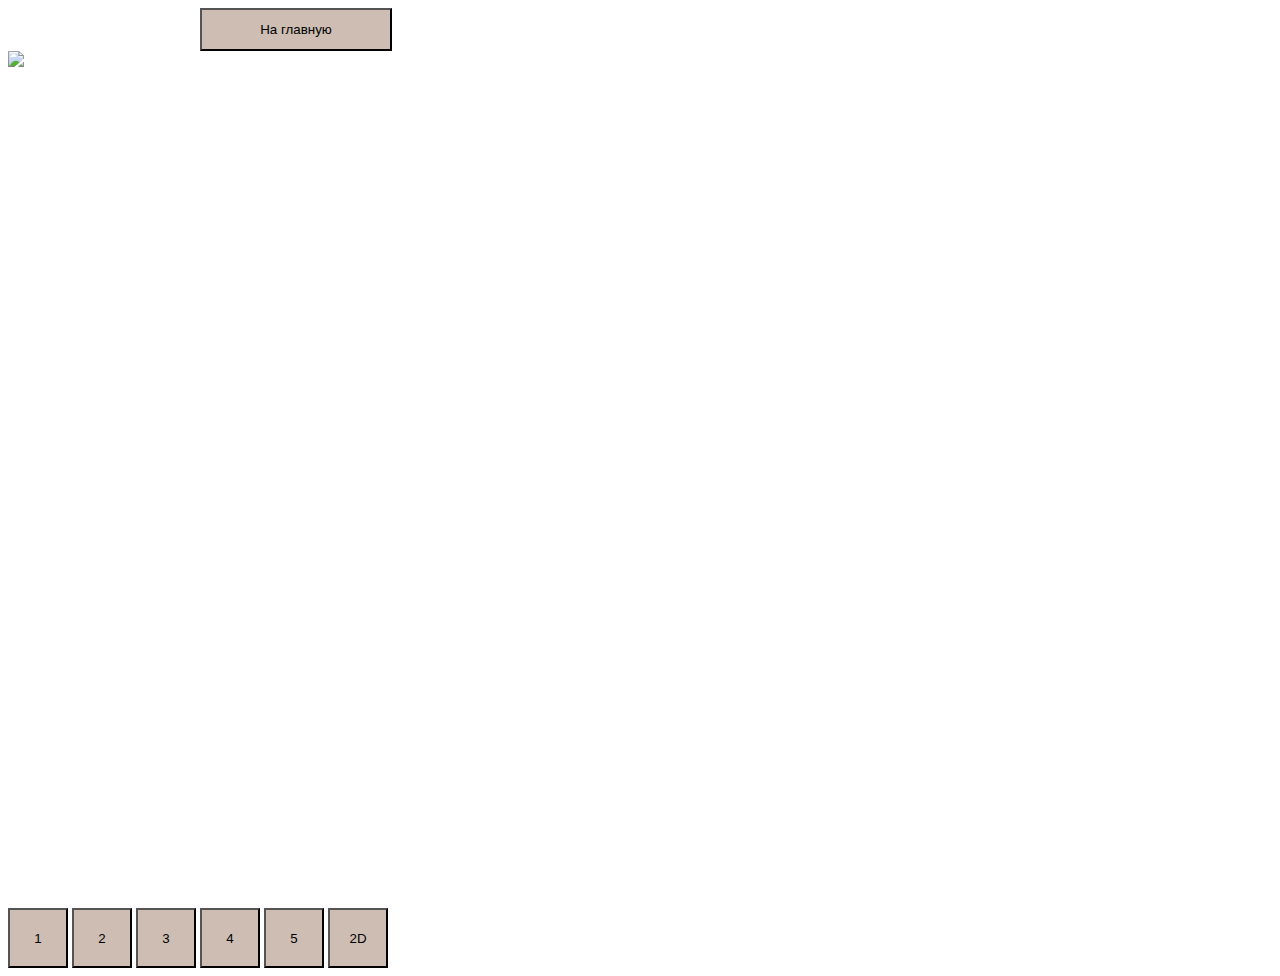
==== 2d.html @ 3081f46a "Add files via upload" ====
<!DOCTYPE html>
<html>
<head>
	<meta charset="utf-8">
	<meta name="viewport" content="width=device-width, initial-scale=1">
	<title>Injected</title>
	<link href="https://cdn.jsdelivr.net/npm/bootstrap@5.3.2/dist/css/bootstrap.min.css" rel="stylesheet" integrity="sha384-T3c6CoIi6uLrA9TneNEoa7RxnatzjcDSCmG1MXxSR1GAsXEV/Dwwykc2MPK8M2HN" crossorigin="anonymous">
	<link rel="stylesheet" type="text/css" href="style.css">
</head>
<body>
	<div class="visota-px" style="">
		<div class="bg-secondary w-100 d-flex" style="height: 8%;">
			<button onclick="location.href='https://tpykt.ru/it-park/';" class="btn my-auto rounded-3 per-main" style="background: #CDBDB2; height: 60%; width: 15%; margin-left: 15%;">
				На главную
			</button>
			<img onclick="location.href='https://tpykt.ru/it-park/';" class="position-absolute start-50 translate-middle" src="https://tpykt.ru/wp-content/uploads/2022/01/logo-2-1.svg" style="height: 6%; top: 4%;">
		</div>
		<div style="height: 92%;">
			<div class="firstf" data-site3d="2623,height=100%" style=""></div>
			<div class="secondf d-none" data-site3d="2623,height=100%"></div>
			<div class="thirdf d-none" data-site3d="2623,height=100%"></div>
			<div class="fourthf d-none" data-site3d="2623,height=100%"></div>
			<div class="fifthf d-none" data-site3d="2623,height=100%"></div>
		</div>
	</div>
	<div style="left: 95%; top: 30%;" class="position-absolute top-50 translate-middle flrs-btn">
		<button style="background: #CDBDB2; width: 60px; height: 60px;" class="btn rounded-circle">1</button>
		<button style="background: #CDBDB2; width: 60px; height: 60px;" class="btn rounded-circle my-3">2</button>
		<button style="background: #CDBDB2; width: 60px; height: 60px;" class="btn rounded-circle">3</button>
		<button style="background: #CDBDB2; width: 60px; height: 60px;" class="btn rounded-circle my-3">4</button>
		<button style="background: #CDBDB2; width: 60px; height: 60px;" class="btn rounded-circle">5</button>

		<button style="background: #CDBDB2; width: 60px; height: 60px;" class="btn rounded-3 my-5">2D</button>
	</div>

	

	<script src="script.js"></script>
</body>
</html>
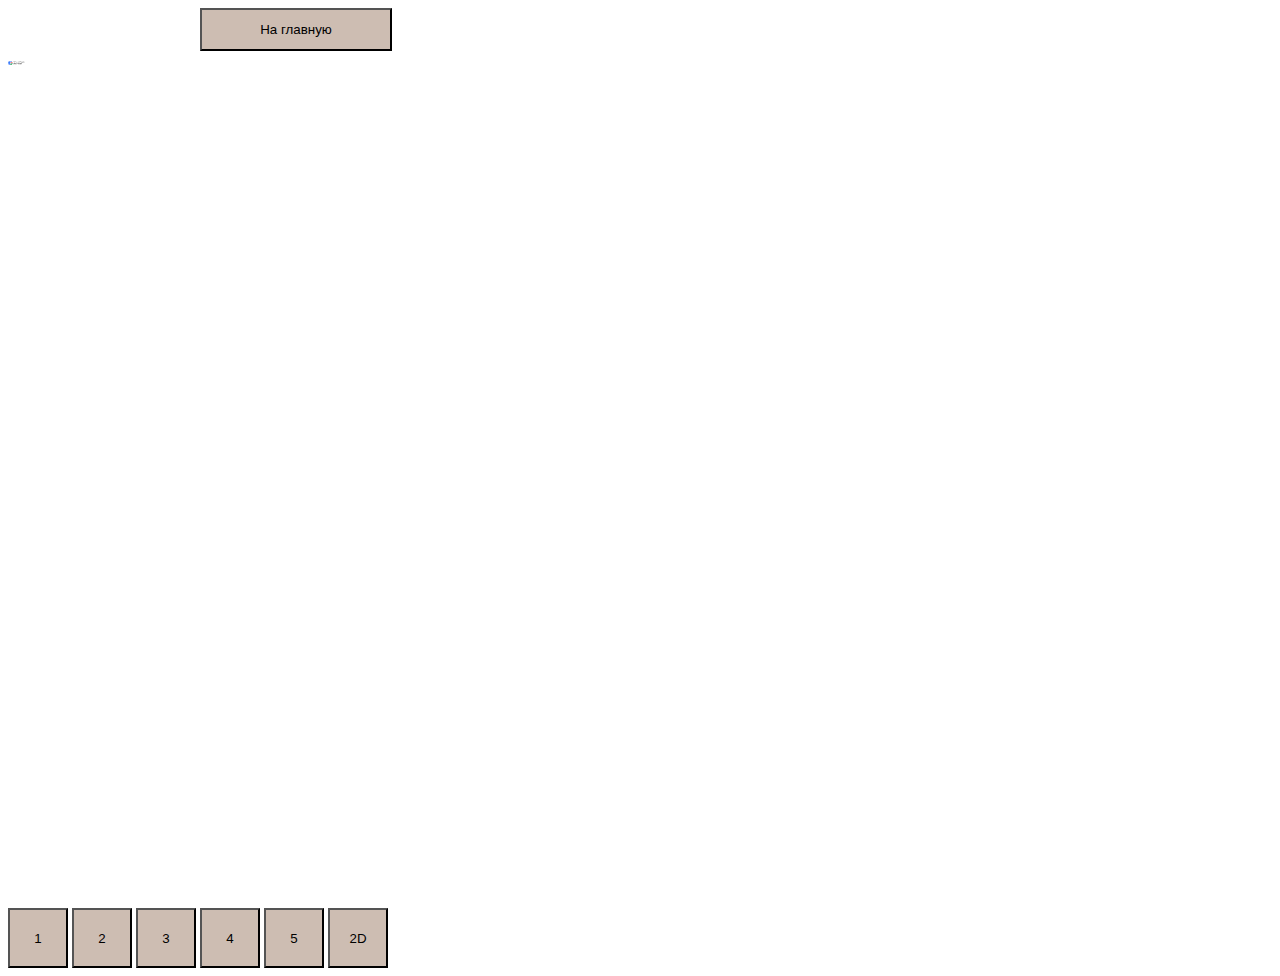
==== commit 0ef4b45d: "Add files via upload" ====
--- a/2d.html
+++ b/2d.html
@@ -13,7 +13,7 @@
 			<button onclick="location.href='https://tpykt.ru/it-park/';" class="btn my-auto rounded-3 per-main" style="background: #CDBDB2; height: 60%; width: 15%; margin-left: 15%;">
 				На главную
 			</button>
-			<img onclick="location.href='https://tpykt.ru/it-park/';" class="position-absolute start-50 translate-middle" src="https://tpykt.ru/wp-content/uploads/2022/01/logo-2-1.svg" style="height: 6%; top: 4%;">
+			<img onclick="location.href='https://tpykt.ru/it-park/';" class="position-absolute start-50 translate-middle" src="itpark.svg" style="height: 6%; top: 4%;">
 		</div>
 		<div style="height: 92%;">
 			<div class="firstf" data-site3d="2623,height=100%" style=""></div>
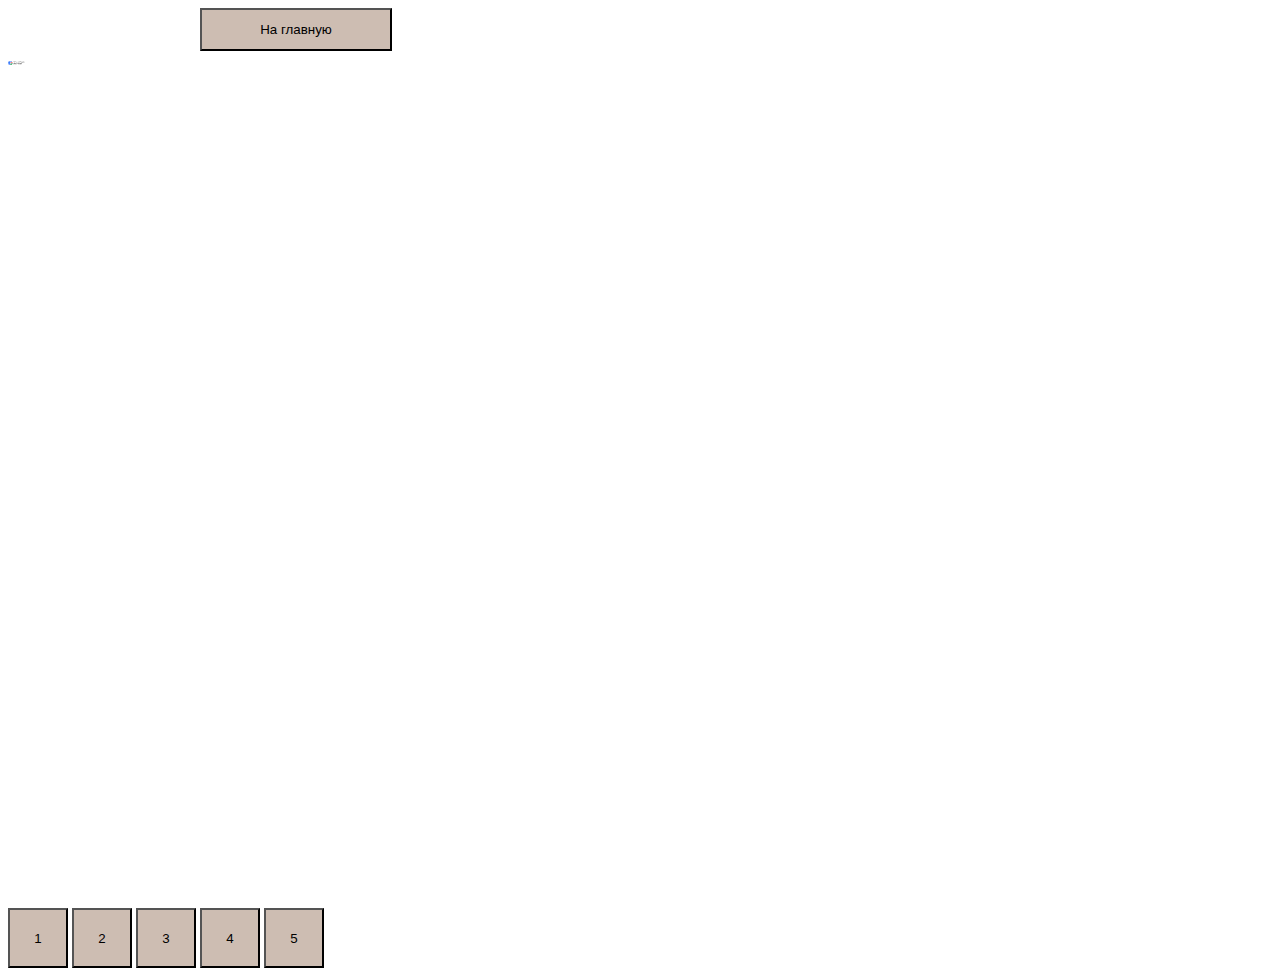
==== commit 5e76bf4b: "Add files via upload" ====
--- a/2d.html
+++ b/2d.html
@@ -29,8 +29,6 @@
 		<button style="background: #CDBDB2; width: 60px; height: 60px;" class="btn rounded-circle">3</button>
 		<button style="background: #CDBDB2; width: 60px; height: 60px;" class="btn rounded-circle my-3">4</button>
 		<button style="background: #CDBDB2; width: 60px; height: 60px;" class="btn rounded-circle">5</button>
-
-		<button style="background: #CDBDB2; width: 60px; height: 60px;" class="btn rounded-3 my-5">2D</button>
 	</div>
 
 	
